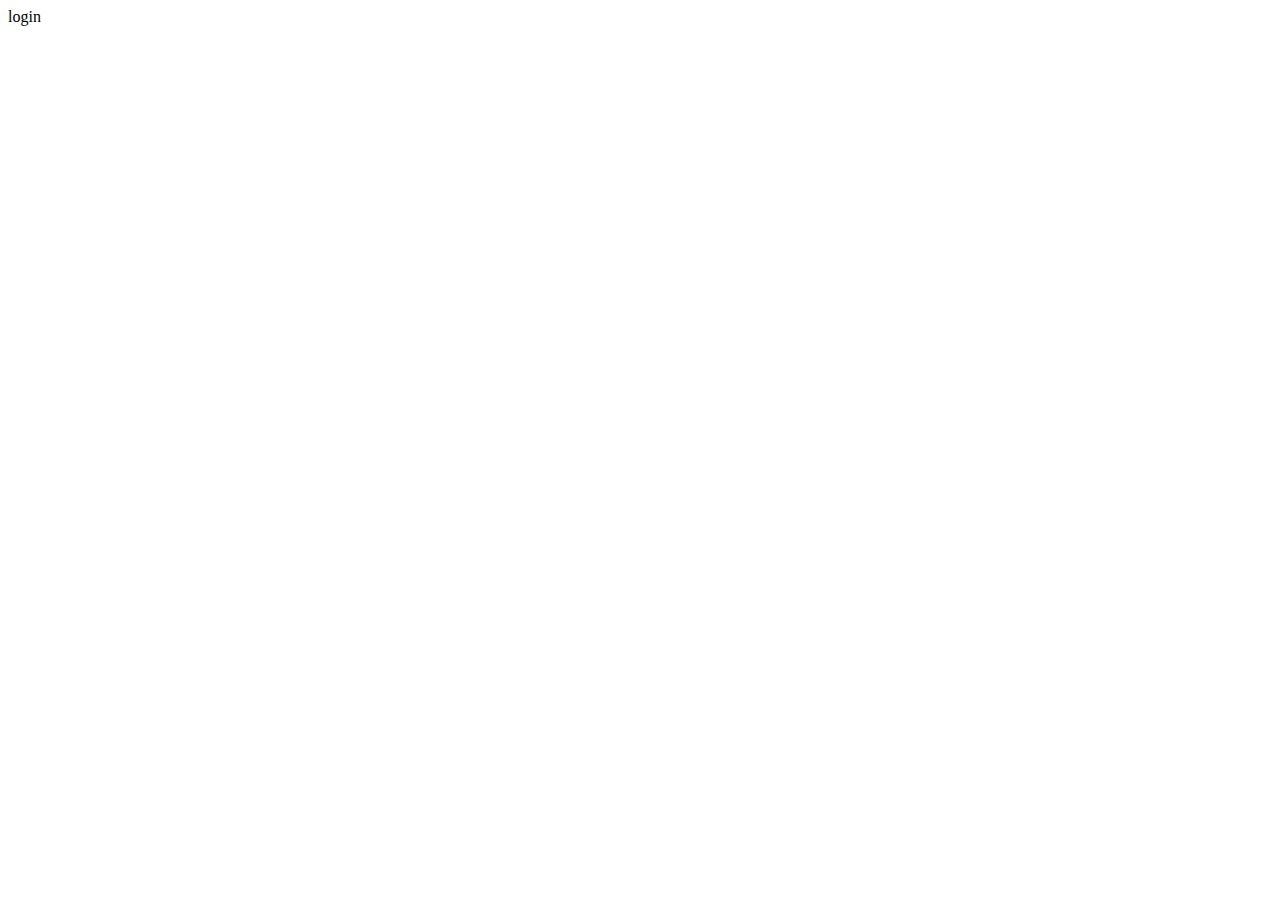
==== src/main/resources/templates/login.html @ 3954ee37 "add login ref" ====
<!DOCTYPE html>
<html>
<head>
    <meta charset="utf-8">
    <meta name="viewport" content="initial-scale=1.0, maximum-scale=1.0, user-scalable=no"/>
    <title></title>
</head>

<body>
login
</body>

</html>
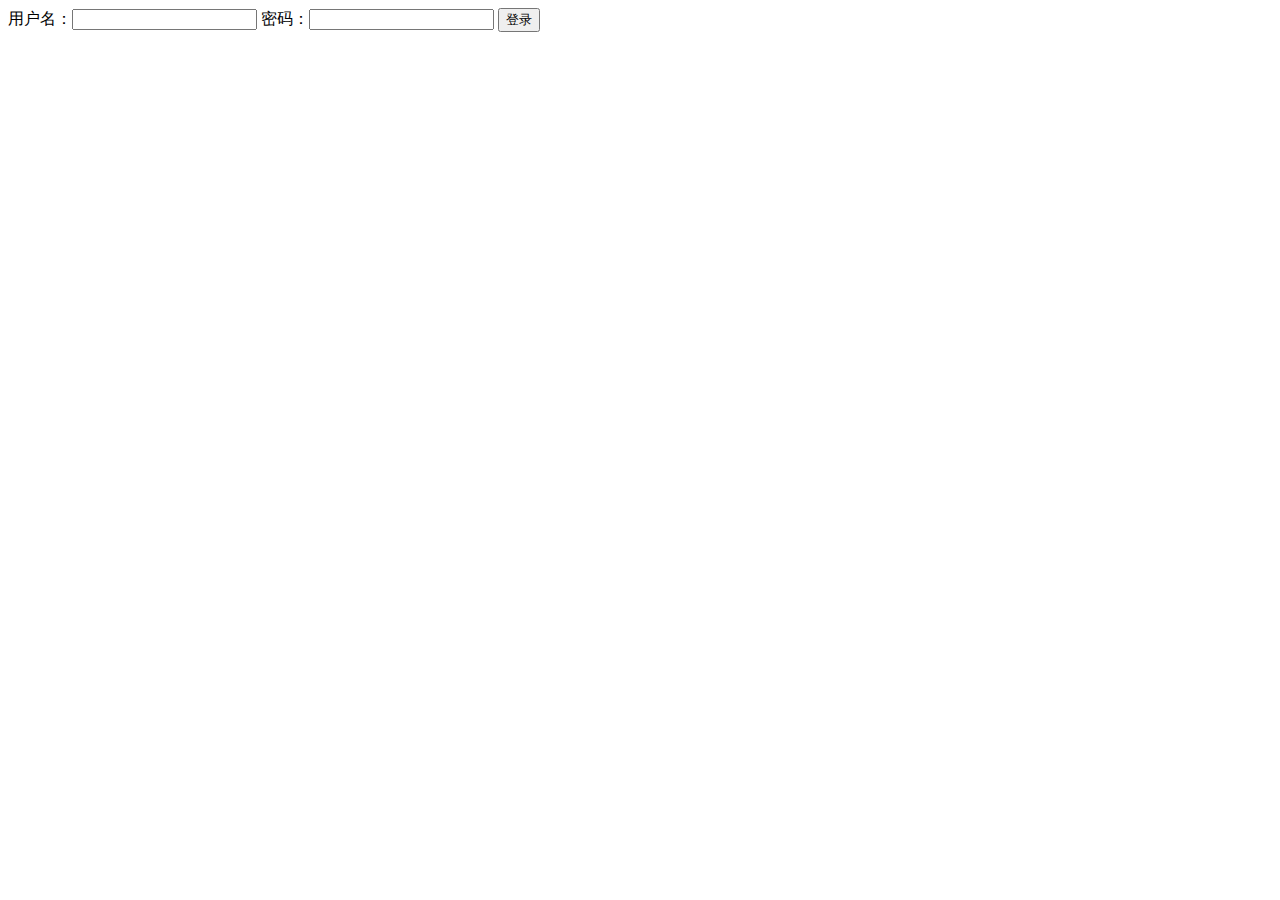
==== commit 9799e870: "add shiro" ====
--- a/src/main/resources/templates/login.html
+++ b/src/main/resources/templates/login.html
@@ -1,5 +1,5 @@
 <!DOCTYPE html>
-<html>
+<html lang="en">
 <head>
     <meta charset="utf-8">
     <meta name="viewport" content="initial-scale=1.0, maximum-scale=1.0, user-scalable=no"/>
@@ -7,7 +7,23 @@
 </head>
 
 <body>
-login
+<label for="name">用户名：</label><input id="name" type="text" name="u">
+<label for="pass">密码：</label><input id="pass" type="text" name="p">
+<button onclick="login()">登录</button>
 </body>
-
+<script src="../static/js/jquery-1-11-3.js"></script>
+<script>
+    function login() {
+        var u = $("#name").val();
+        var p = $("#pass").val();
+        $.ajax({
+            url:'login',
+            type:'post',
+            data:{"u":u,"p":p},
+            success:function (data) {
+                console.log(data);
+            }
+        });
+    }
+</script>
 </html>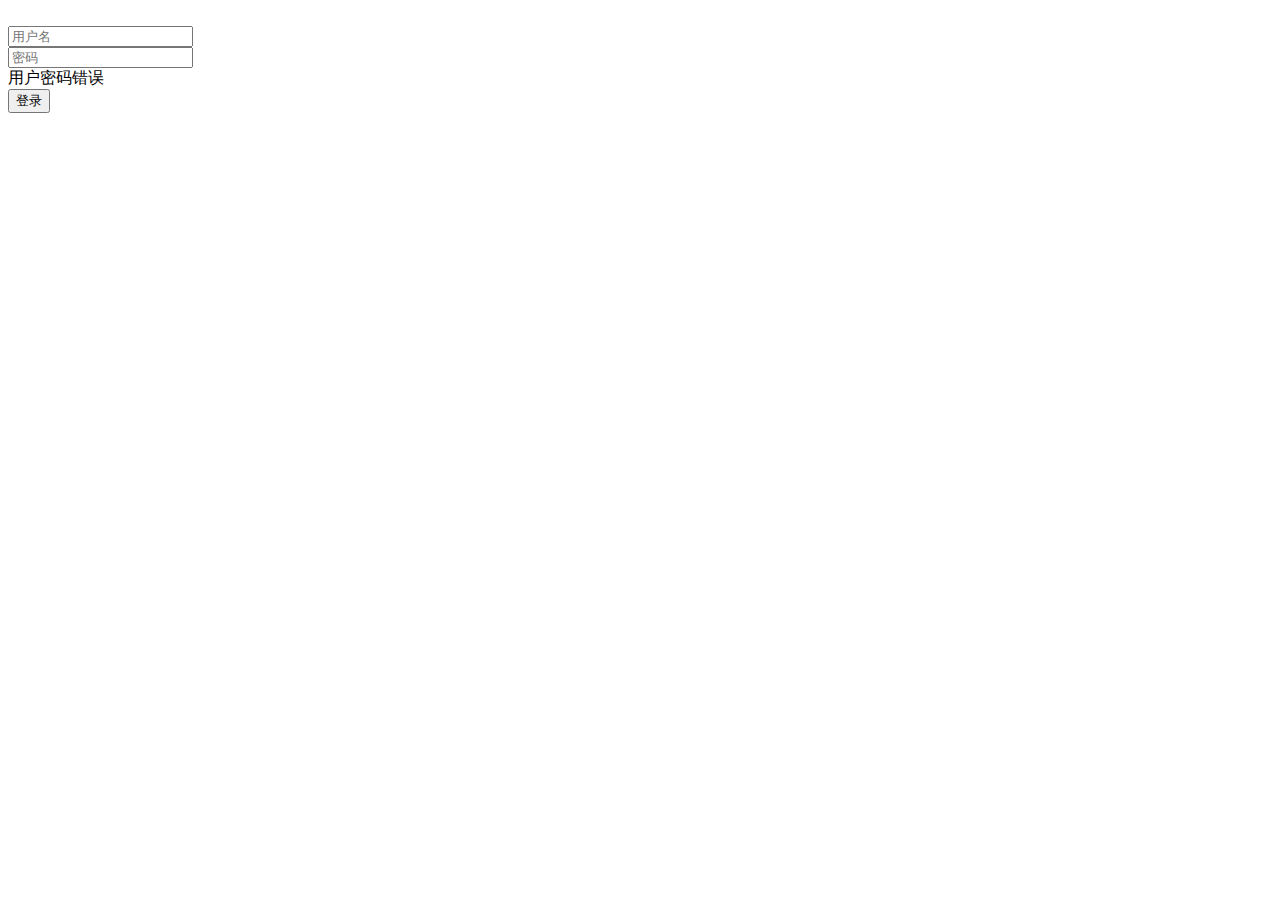
==== commit a57865df: "用户界面功能" ====
--- a/src/main/resources/templates/login.html
+++ b/src/main/resources/templates/login.html
@@ -1,29 +1,58 @@
 <!DOCTYPE html>
-<html lang="en">
+<html lang="en" xmlns:th="http://www.thymeleaf.org">
 <head>
     <meta charset="utf-8">
     <meta name="viewport" content="initial-scale=1.0, maximum-scale=1.0, user-scalable=no"/>
-    <title></title>
+    <title>LOGIN</title>
+    <link rel="stylesheet" th:href="@{/static/font-awesome-4.7.0/css/font-awesome.min.css}">
+    <link rel="stylesheet" th:href="@{/static/css/login.css}">
 </head>
 
 <body>
-<label for="name">用户名：</label><input id="name" type="text" name="u">
-<label for="pass">密码：</label><input id="pass" type="text" name="p">
-<button onclick="login()">登录</button>
+
+<div class="point">
+    <div class="login-box">
+        <div id="login">
+            <i class="fa fa-dot-circle-o"></i><br>
+            <!--<label for="name">用户名：</label>-->
+            <input id="name" type="text" name="u" placeholder="用户名"><br>
+            <!--<label for="pass">密码：</label>-->
+            <input id="pass" type="password" name="p" placeholder="密码"><br>
+            <div id="err">用户密码错误</div>
+            <button onclick="login()">登录</button>
+        </div>
+    </div>
+</div>
 </body>
-<script src="../static/js/jquery-1-11-3.js"></script>
+<script th:src="@{/static/js/jquery-1-11-3.js}"></script>
 <script>
     function login() {
         var u = $("#name").val();
         var p = $("#pass").val();
-        $.ajax({
-            url:'login',
-            type:'post',
-            data:{"u":u,"p":p},
-            success:function (data) {
-                console.log(data);
-            }
-        });
+        if (u && p){
+            $.ajax({
+                url:'login',
+                type:'post',
+                data:{"u":u,"p":p},
+                success:function (data) {
+                    if(data.code == 200){
+                        $("#err").html("登陆成功");
+                        setTimeout(function () {
+                            window.location.href = "/";
+                        },500);
+                    } else {
+                        $("#err").css("visibility","visible").html(data.data.err_msg);
+                    }
+                }
+            });
+        }
+    }
+
+    document.onkeydown = function(e){
+        var ev = document.all ? window.event : e;
+        if(ev.keyCode==13) {
+            login();
+        }
     }
 </script>
 </html>